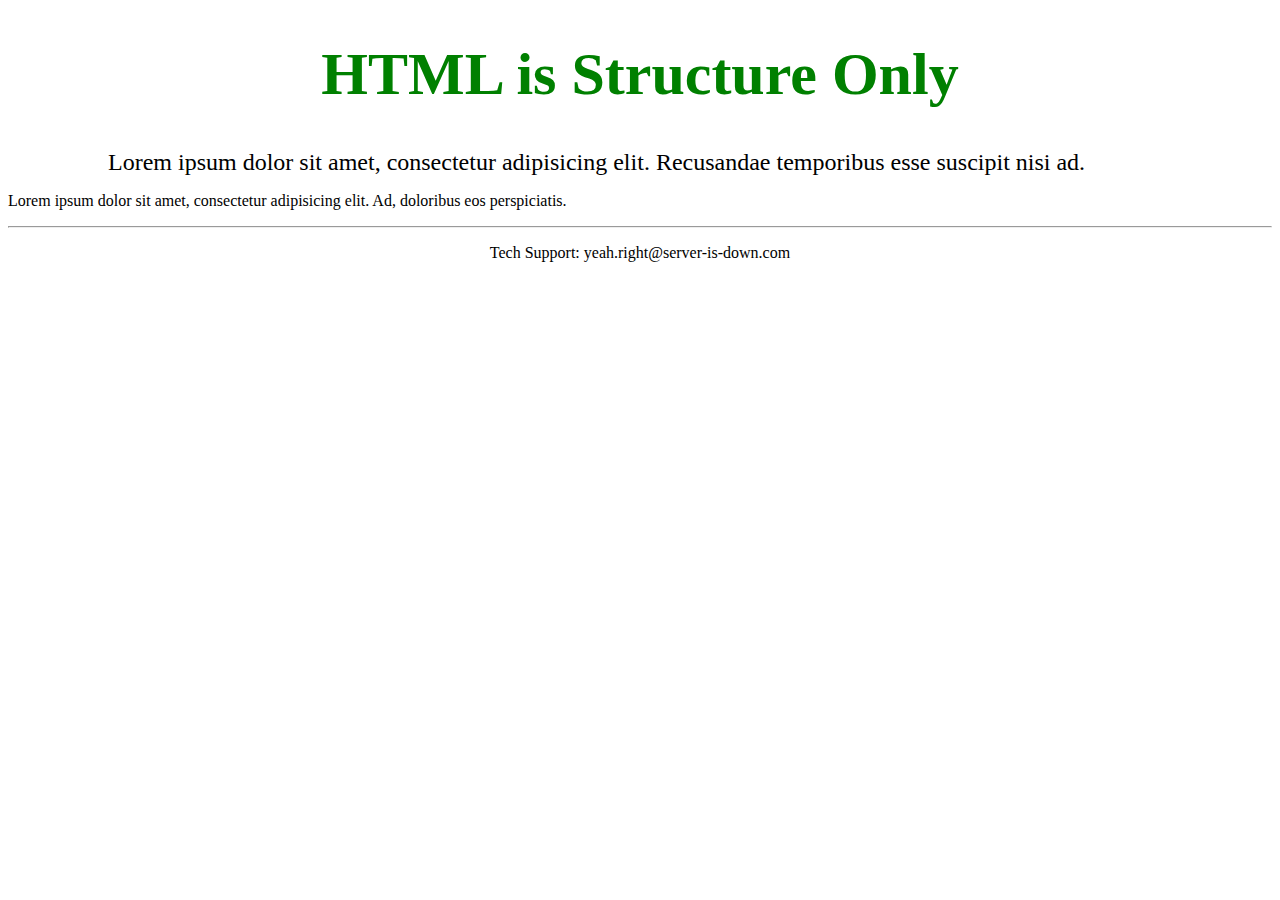
==== index.html @ 5faeeea3 "add index" ====
<!doctype html>
<html>
  <head>
    <title>HTML is Structure Only (After)</title>
  </head>
  <body>
    <h1 style="color: green; font-size: 60px; text-align: center;">HTML is Structure Only</h1>
    <p style="margin: 0 100px 0 100px; font-size: 1.5em;">Lorem ipsum dolor sit amet, consectetur adipisicing elit. Recusandae temporibus esse suscipit nisi ad.</p>
    <p>Lorem ipsum dolor sit amet, consectetur adipisicing elit. Ad, doloribus eos perspiciatis.</p>
    <footer>
      <hr>
      <p style="text-align: center;" 
         onclick="alert('EMAILING US IS USELESS');">
         Tech Support: yeah.right@server-is-down.com
      </p>
    </footer>
  </body>
</html>
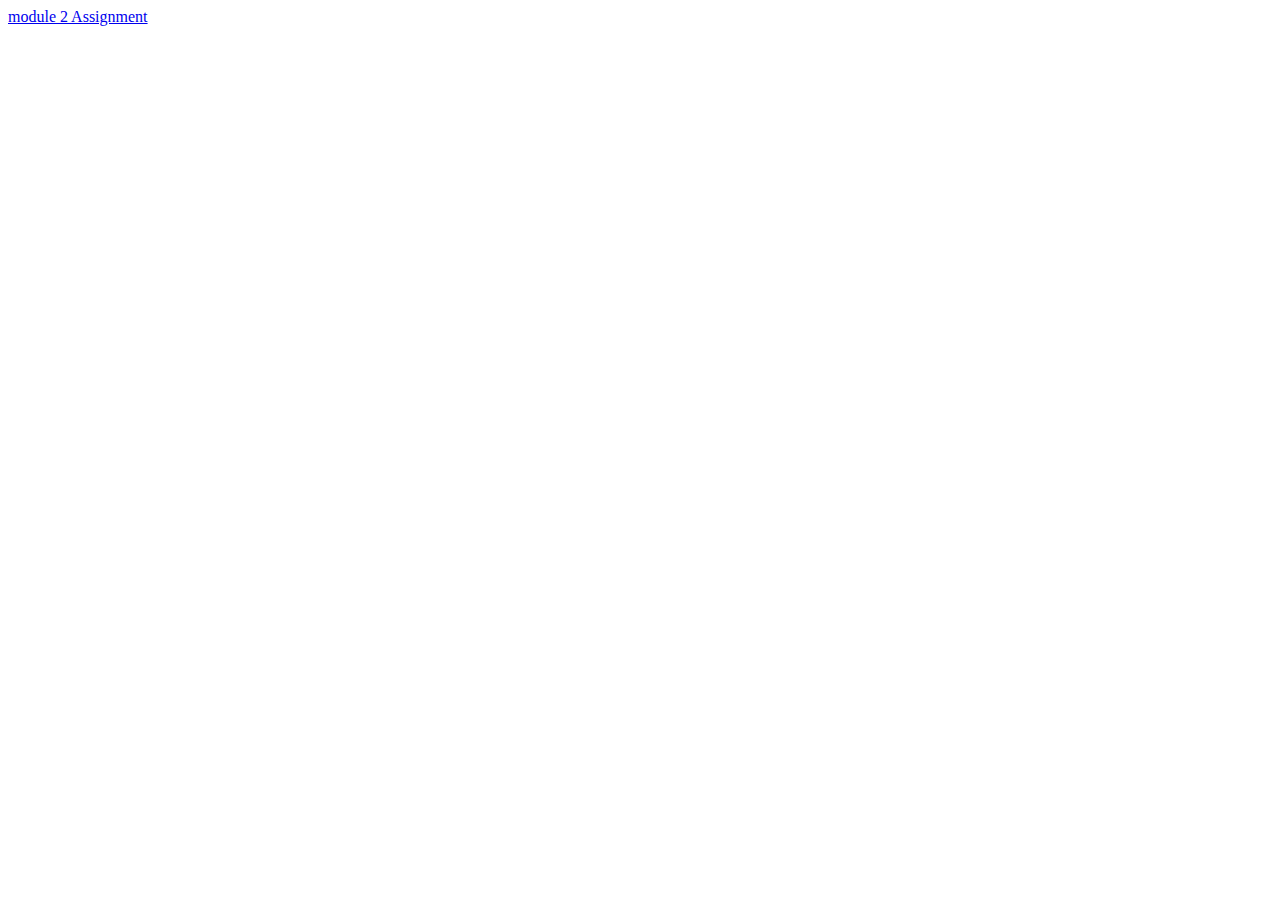
==== commit 99591c95: "Adjust structure" ====
--- a/index.html
+++ b/index.html
@@ -4,15 +4,8 @@
     <title>HTML is Structure Only (After)</title>
   </head>
   <body>
-    <h1 style="color: green; font-size: 60px; text-align: center;">HTML is Structure Only</h1>
-    <p style="margin: 0 100px 0 100px; font-size: 1.5em;">Lorem ipsum dolor sit amet, consectetur adipisicing elit. Recusandae temporibus esse suscipit nisi ad.</p>
-    <p>Lorem ipsum dolor sit amet, consectetur adipisicing elit. Ad, doloribus eos perspiciatis.</p>
-    <footer>
-      <hr>
-      <p style="text-align: center;" 
-         onclick="alert('EMAILING US IS USELESS');">
-         Tech Support: yeah.right@server-is-down.com
-      </p>
-    </footer>
+    <div>
+      <a href="module2-Assignment/module2.html"> module 2 Assignment</a>
+    </div>
   </body>
 </html>
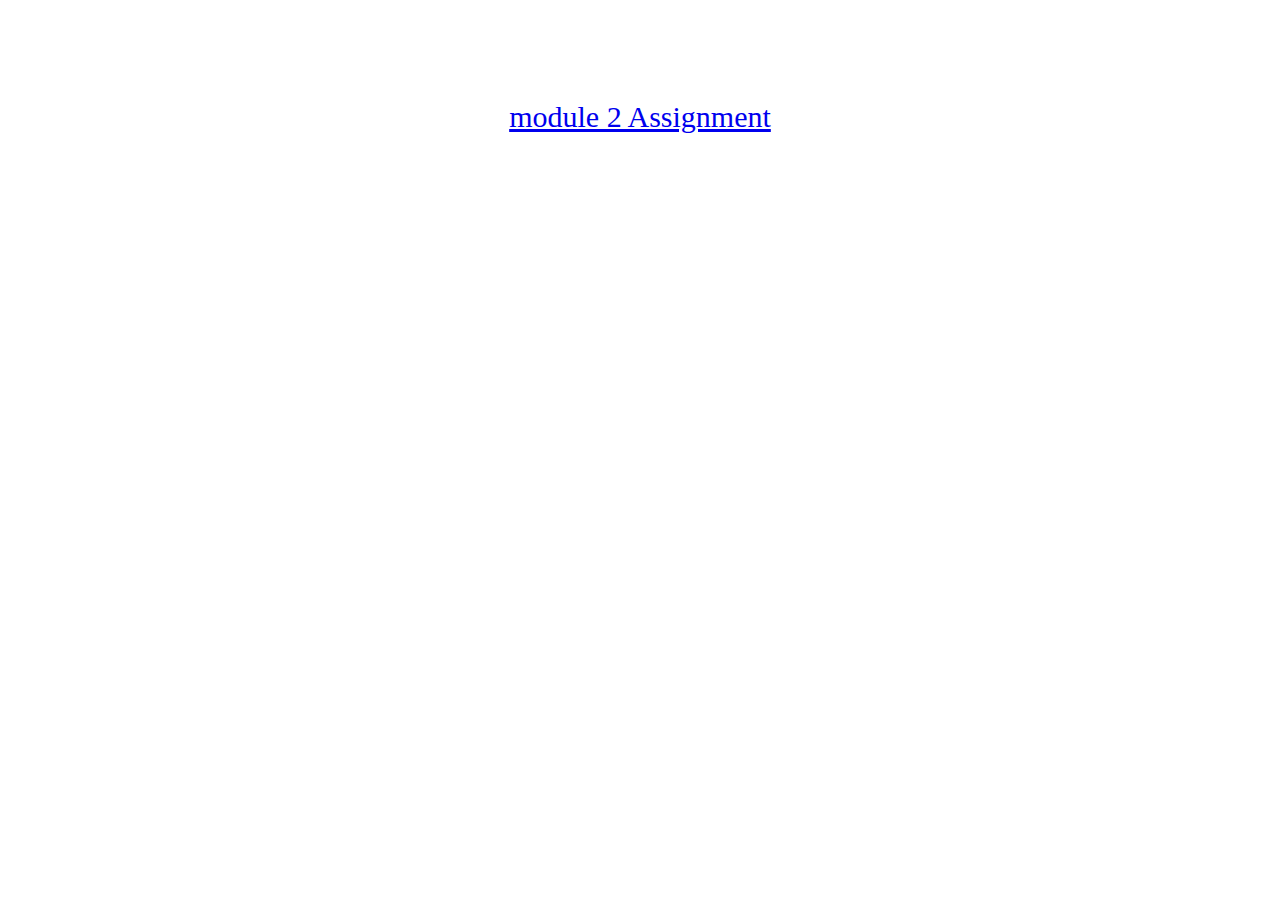
==== commit 8895e2eb: "finish assignment 2" ====
--- a/index.html
+++ b/index.html
@@ -2,6 +2,16 @@
 <html>
   <head>
     <title>HTML is Structure Only (After)</title>
+    <style type="text/css">
+      div {
+        height: 200px;
+        text-align:  center;
+        margin: 100px;
+      }
+      a {
+        font-size: 30px;
+      }
+    </style>
   </head>
   <body>
     <div>
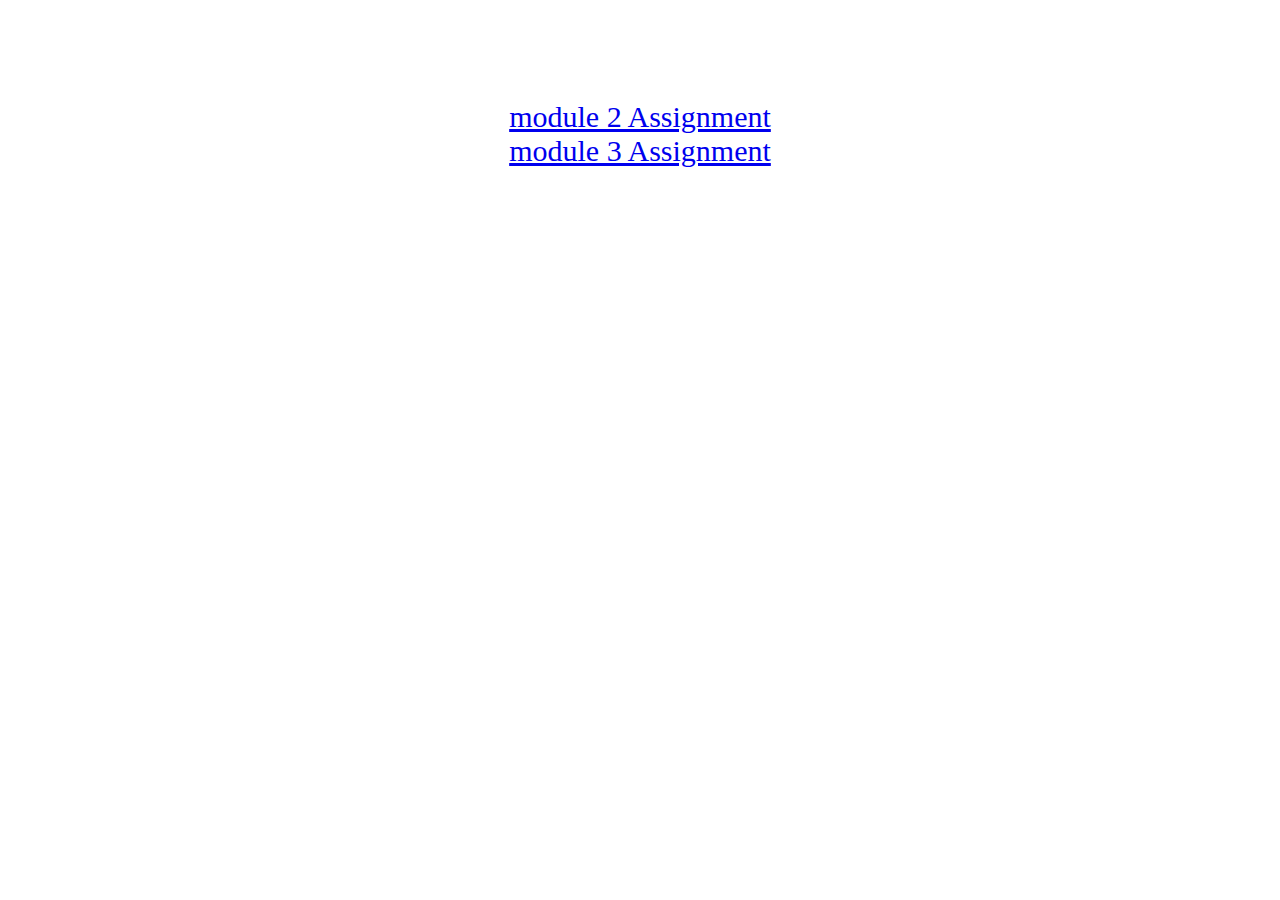
==== commit fe28fee0: "module 3" ====
--- a/index.html
+++ b/index.html
@@ -15,7 +15,8 @@
   </head>
   <body>
     <div>
-      <a href="module2-Assignment/module2.html"> module 2 Assignment</a>
+      <a href="module2-Assignment/module2.html"> module 2 Assignment</a><br>
+      <a href="module3-Assignment/module3.html"> module 3 Assignment</a>
     </div>
   </body>
 </html>
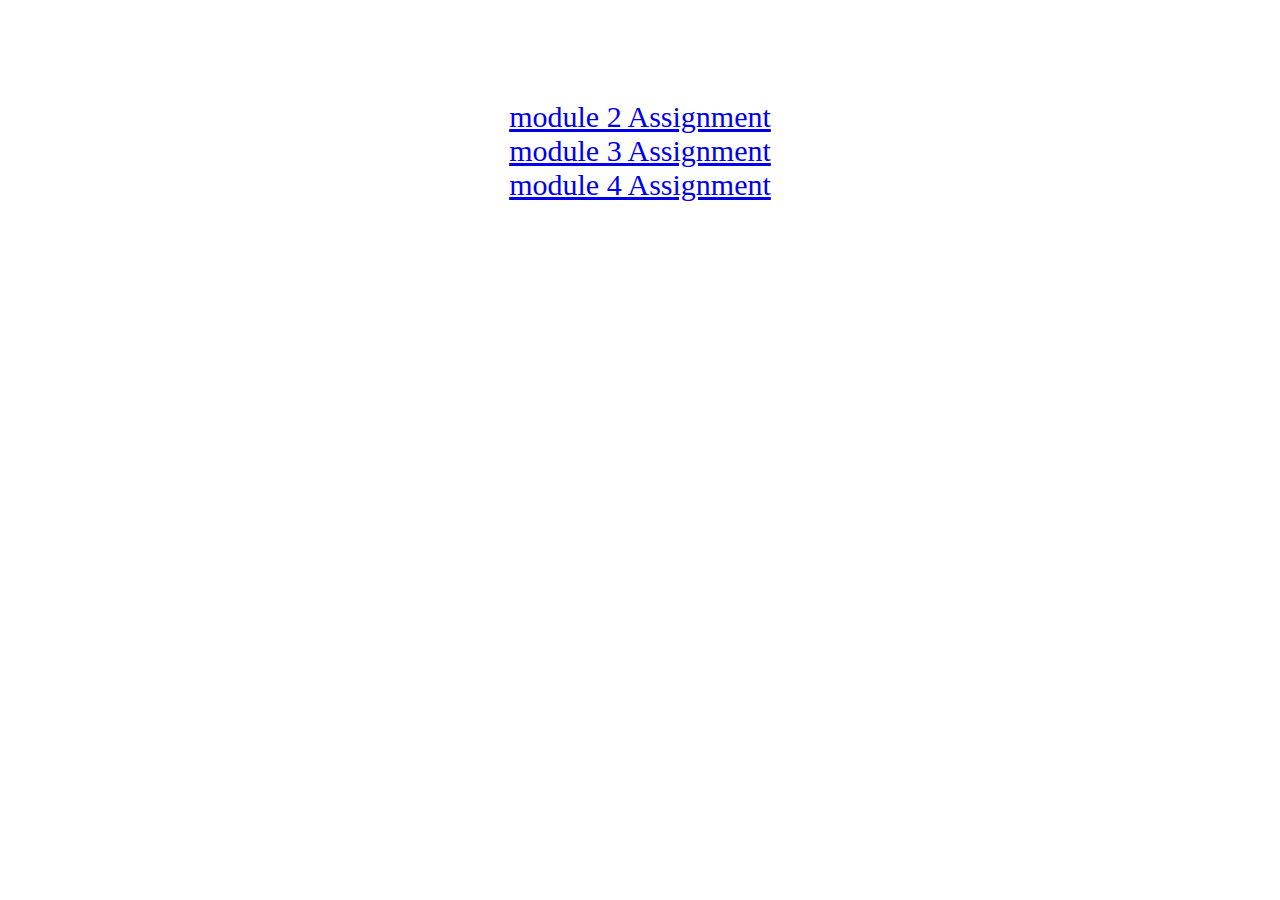
==== commit f59b89ea: "assignment 4 first commit" ====
--- a/index.html
+++ b/index.html
@@ -16,7 +16,8 @@
   <body>
     <div>
       <a href="module2-Assignment/module2.html"> module 2 Assignment</a><br>
-      <a href="module3-Assignment/module3.html"> module 3 Assignment</a>
+      <a href="module3-Assignment/module3.html"> module 3 Assignment</a><br>
+      <a href="module4-Assignment/module4.html"> module 4 Assignment</a>
     </div>
   </body>
 </html>
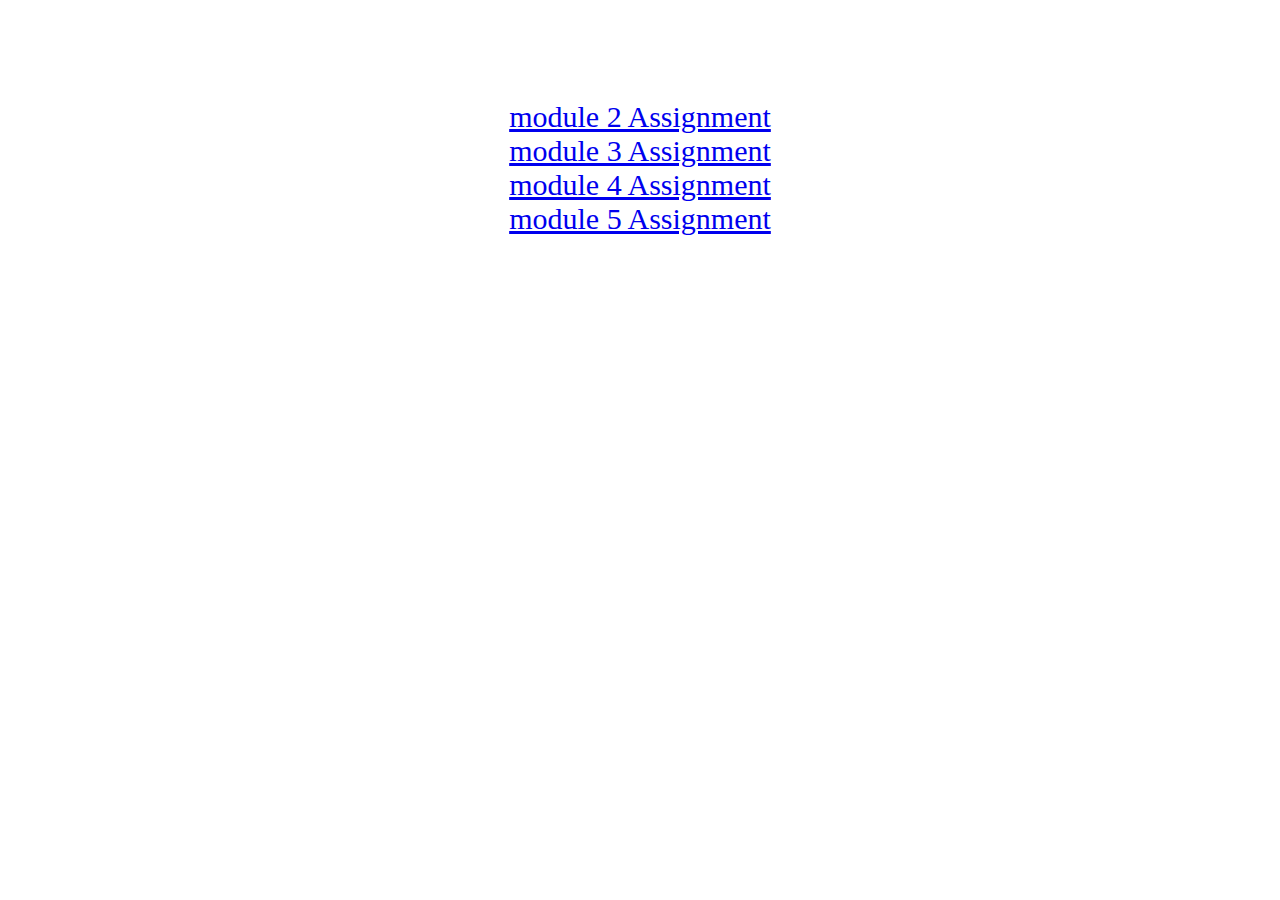
==== commit 64c94c87: "module 5 assignment" ====
--- a/index.html
+++ b/index.html
@@ -17,7 +17,8 @@
     <div>
       <a href="module2-Assignment/module2.html"> module 2 Assignment</a><br>
       <a href="module3-Assignment/module3.html"> module 3 Assignment</a><br>
-      <a href="module4-Assignment/module4.html"> module 4 Assignment</a>
+      <a href="module4-Assignment/module4.html"> module 4 Assignment</a><br>
+      <a href="module5-Assignment/index.html"> module 5 Assignment</a>
     </div>
   </body>
 </html>
